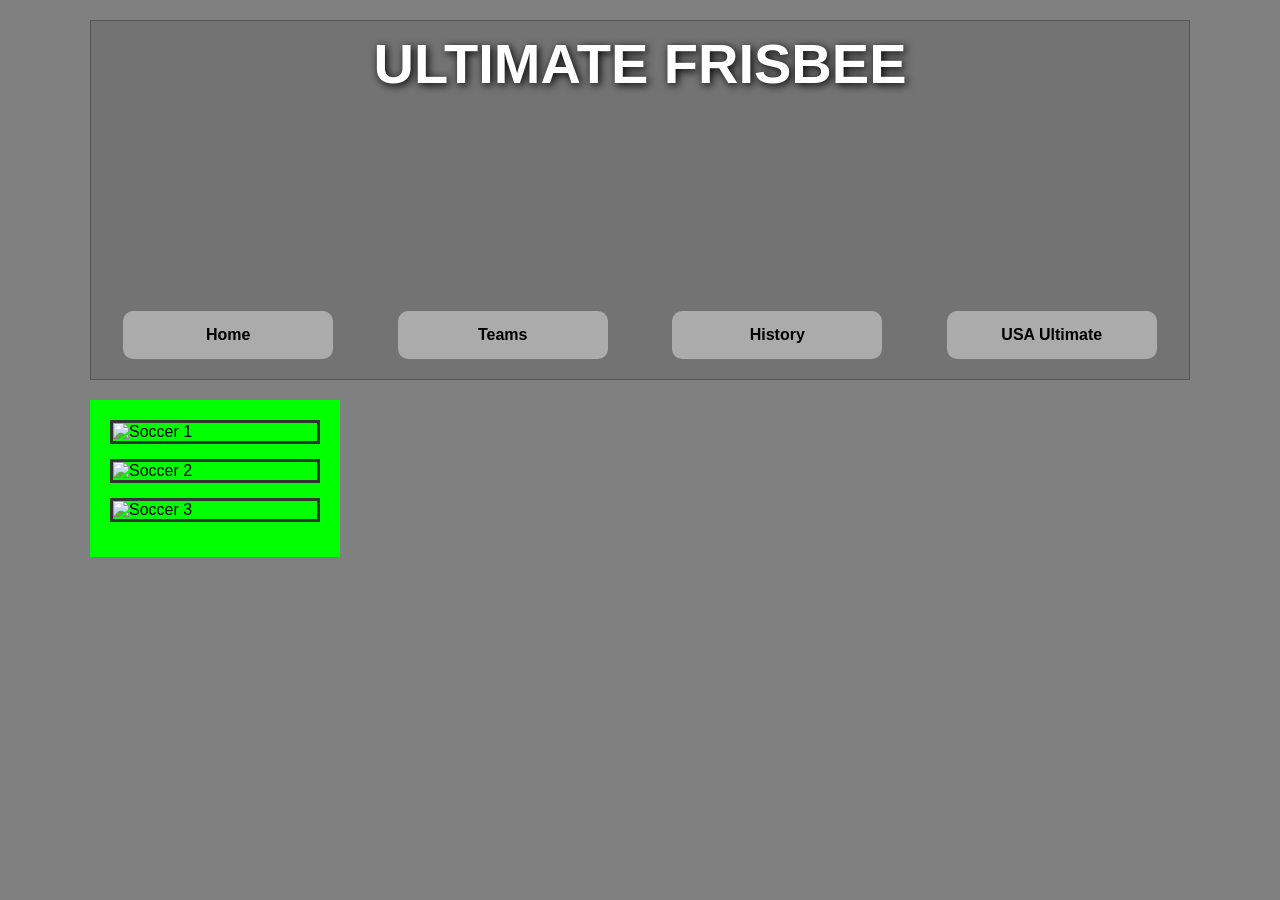
==== index.html @ d8b216b4 "Rename indext.html to index.html" ====
<!DOCTYPE html>
<html lang="vi">
<head>
    <meta charset="UTF-8">
    <title>Ultimate Frisbee Project</title>
    <link rel="stylesheet" href="style.css">
</head>
<body>

    <div id="wrapper">

        <div id="header">
            <h1>ULTIMATE FRISBEE</h1>
            <div id="nav">
                <a href="#phan-home">Home</a>
                <a href="#phan-teams">Teams</a>
                <a href="#phan-history">History</a>
                <a href="#phan-usa">USA Ultimate</a>
            </div>
        </div>

        <div id="main-container">

            <div id="sidebar">
                <div class="box-anh"><img src="image/anh1.jpg" alt="Soccer 1"></div>
                <div class="box-anh"><img src="image/anh2.gif" alt="Soccer 2"></div>
                <div class="box-anh"><img src="image/anh3.jpg" alt="Soccer 3"></div>
            </div>


            <div id="content-area">
            
                <div id="phan-home">
                    <h2 class="tieu-de-lon">ULTIMATE FRISBEE</h2>
                    <p>Ultimate Frisbee is a sport that I never played myself, but it's popularity is something hard to ignore in many Midwestern college towns. Students (and people who wish they were students) spend a few brief months of good weather, sprinting down fields, hurling frisbee and yelling "Stack!!"</p>
                    <p>What I find much more entertaining is large number of people who continue to play when the weather gets windy and night sky darkens around oh...4:15pm. The sight of frisbees boomeranging in the wind is topped only by the knowledge that even when you can't seem, those sample plastic dics of death are probaly hurtling through the dark night at 8 or 9 o'clock in the evening.</p>
                    <p>Ultimate frisbee require a great deal of stamina and dexterity. Not surprisingly, the IOC officially recomized Ultimate as a sport in 2015.</p>
                </div>

                <div id="phan-teams">
                    <h2 class="tieu-de-bang">College teams</h2>
                    <p>This is not meant to be a comprehensive list of all the teams, just a sampling from around the United States.</p>
                    <table>
                        <thead>
                            <tr>
                                <th>Team name</th>
                                <th>Location</th>
                                <th>League type</th>
                            </tr>
                        </thead>
                        <tbody>
                            <tr><td>Afterburn - Air Force</td><td>Colorado</td><td>Men's</td></tr>
                            <tr><td>Cold front (Bates College)</td><td>Maine</td><td>Women's</td></tr>
                            <tr><td>Disco Inferno (Brown University)</td><td>Rhode Island</td><td>Women's</td></tr>
                            <tr><td>Bad habit</td><td>Washington DC</td><td>Men's</td></tr>
                            <tr><td>Jive Turkeys</td><td>Pennsylvania</td><td>Both</td></tr>
                            <tr><td>Knights of the round disc</td><td>Virginia</td><td>Men's</td></tr>
                        </tbody>
                    </table>
                </div>

                <div id="phan-history">
                    <h2 class="tieu-de-bang">History</h2>
                    <p>Nội dung về lịch sử Ultimate Frisbee sẽ hiển thị tại đây.</p>
                </div>

                <div id="phan-usa">
                    <h2 class="tieu-de-bang">USA Ultimate</h2>
                    <p>Nội dung về USA Ultimate sẽ hiển thị tại đây.</p>
                </div>
            </div>
        </div>
    </div>

</body>
</html>
---- style.css ----
body {
    background-color: #808080;
    font-family: Arial, sans-serif;
    margin: 0;
    padding: 20px;
    display: flex;
    justify-content: center;
}

#wrapper {
    max-width: 1100px;
    width: 100%;
}

#header {
    background: linear-gradient(rgba(0,0,0,0.1), rgba(0,0,0,0.1)), url('image/anh1.jpg') center top / cover;
    height: 360px;
    display: flex;
    flex-direction: column;
    justify-content: space-between;
    padding: 10px 0 20px 0;
    text-align: center;
    border: 1px solid #555;
    box-sizing: border-box;
}

#header h1 {
    color: white;
    font-size: 3.5rem;
    margin: 0;
    text-shadow: 2px 2px 8px #000;
}

#nav {
    display: flex;
    justify-content: space-around;
}

#nav a {
    text-decoration: none;
    color: #000;
    font-weight: bold;
    background: rgba(255, 255, 255, 0.4);
    padding: 15px 0;
    width: 210px;
    border-radius: 10px;
    transition: 0.3s;
}

#nav a:hover {
    background: white;
    transform: rotate(-8deg) scale(1.05);
}

#main-container {
    display: flex;
    align-items: stretch; 
    margin-top: 20px;
    gap: 20px;
}

#sidebar {
    background-color: #00ff00;
    padding: 20px;
    width: 250px;
    box-sizing: border-box;
}

.box-anh {
    border: 3px solid #333;
    margin-bottom: 15px;
}

#sidebar img {
    width: 100%;
    display: block;
}

#content-area {
    flex: 1;
    box-sizing: border-box;
}

#content-area > div {
    display: none; 
}

#phan-home {
    display: block; 
}

#content-area > div:target {
    display: block; 
}

#main-container:has(div:target:not(#phan-home)) #phan-home {
    display: none;
}

.tieu-de-lon {
    font-size: 2.5rem;
    text-align: center;
    margin-top: 0;
}

.tieu-de-bang {
    background-color: #3b5998;
    color: white;
    display: inline-block;
    padding: 5px 15px;
    margin-top: 0;
}

table {
    width: 100%;
    border-collapse: separate;
    border-spacing: 2px;
    border-radius: 15px;
    overflow: hidden;
    background: white;
}

th {
    background-color: #adff2f;
    padding: 15px;
}

td {
    background-color: #c1ffc1;
    padding: 12px;
    border-bottom: 1px solid white;
}
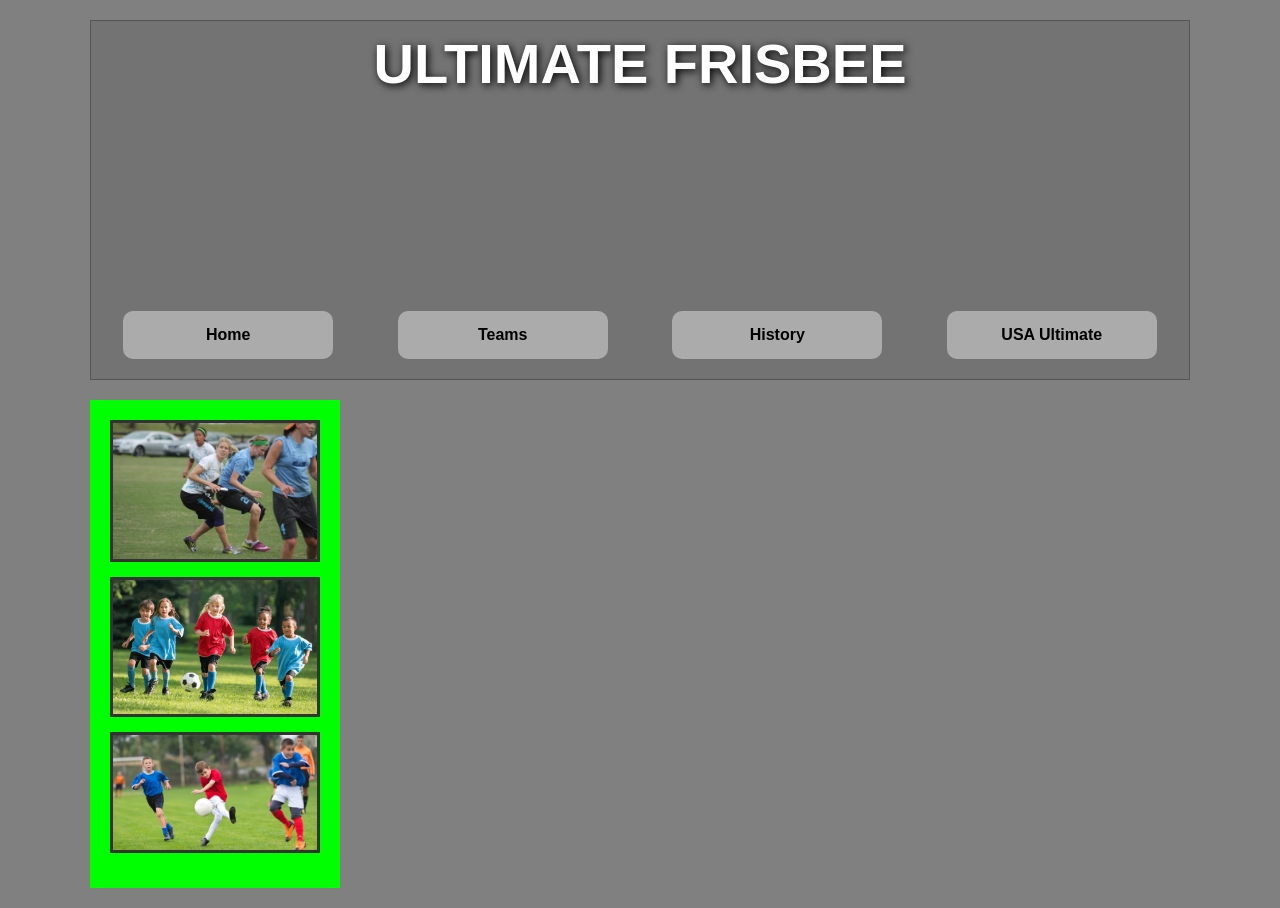
==== commit e1ab1f7c: "Update index.html" ====
--- a/index.html
+++ b/index.html
@@ -22,9 +22,9 @@
         <div id="main-container">
 
             <div id="sidebar">
-                <div class="box-anh"><img src="image/anh1.jpg" alt="Soccer 1"></div>
-                <div class="box-anh"><img src="image/anh2.gif" alt="Soccer 2"></div>
-                <div class="box-anh"><img src="image/anh3.jpg" alt="Soccer 3"></div>
+                <div class="box-anh"><img src="anh1.jpg" alt="Soccer 1"></div>
+                <div class="box-anh"><img src="anh2.gif" alt="Soccer 2"></div>
+                <div class="box-anh"><img src="anh3.jpg" alt="Soccer 3"></div>
             </div>
 
 
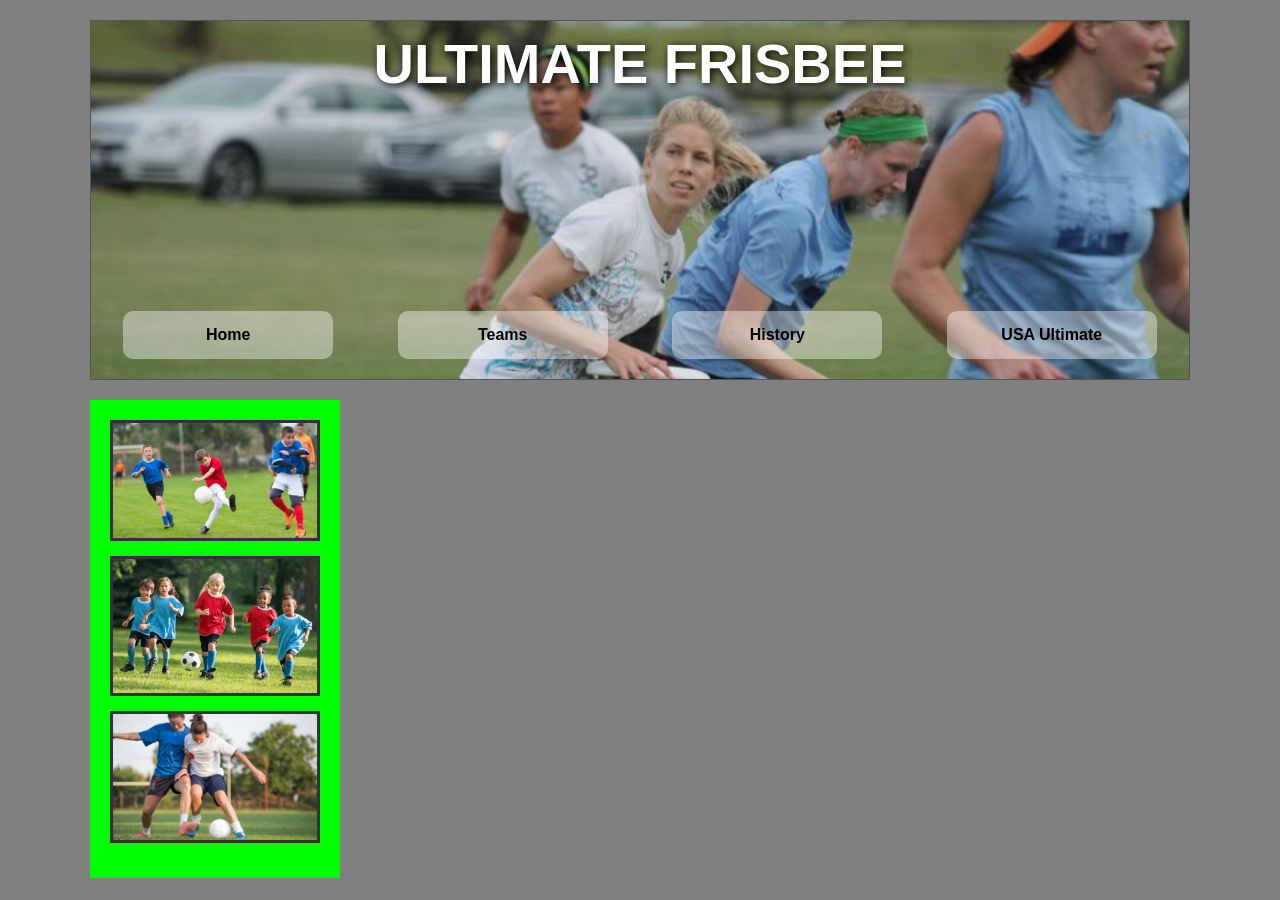
==== commit 9de1e4c8: "Update index.html" ====
--- a/index.html
+++ b/index.html
@@ -22,9 +22,9 @@
         <div id="main-container">
 
             <div id="sidebar">
-                <div class="box-anh"><img src="anh1.jpg" alt="Soccer 1"></div>
+                <div class="box-anh"><img src="anh3.jpg" alt="Soccer 1"></div>
                 <div class="box-anh"><img src="anh2.gif" alt="Soccer 2"></div>
-                <div class="box-anh"><img src="anh3.jpg" alt="Soccer 3"></div>
+                <div class="box-anh"><img src="anh4.jpg" alt="Soccer 3"></div>
             </div>
 
 
--- a/style.css
+++ b/style.css
@@ -14,7 +14,7 @@
 }
 
 #header {
-    background: linear-gradient(rgba(0,0,0,0.1), rgba(0,0,0,0.1)), url('image/anh1.jpg') center top / cover;
+    background: linear-gradient(rgba(0,0,0,0.1), rgba(0,0,0,0.1)), url('anh1.jpg') center top / cover;
     height: 360px;
     display: flex;
     flex-direction: column;
@@ -130,4 +130,4 @@
     background-color: #c1ffc1;
     padding: 12px;
     border-bottom: 1px solid white;
-}+}
